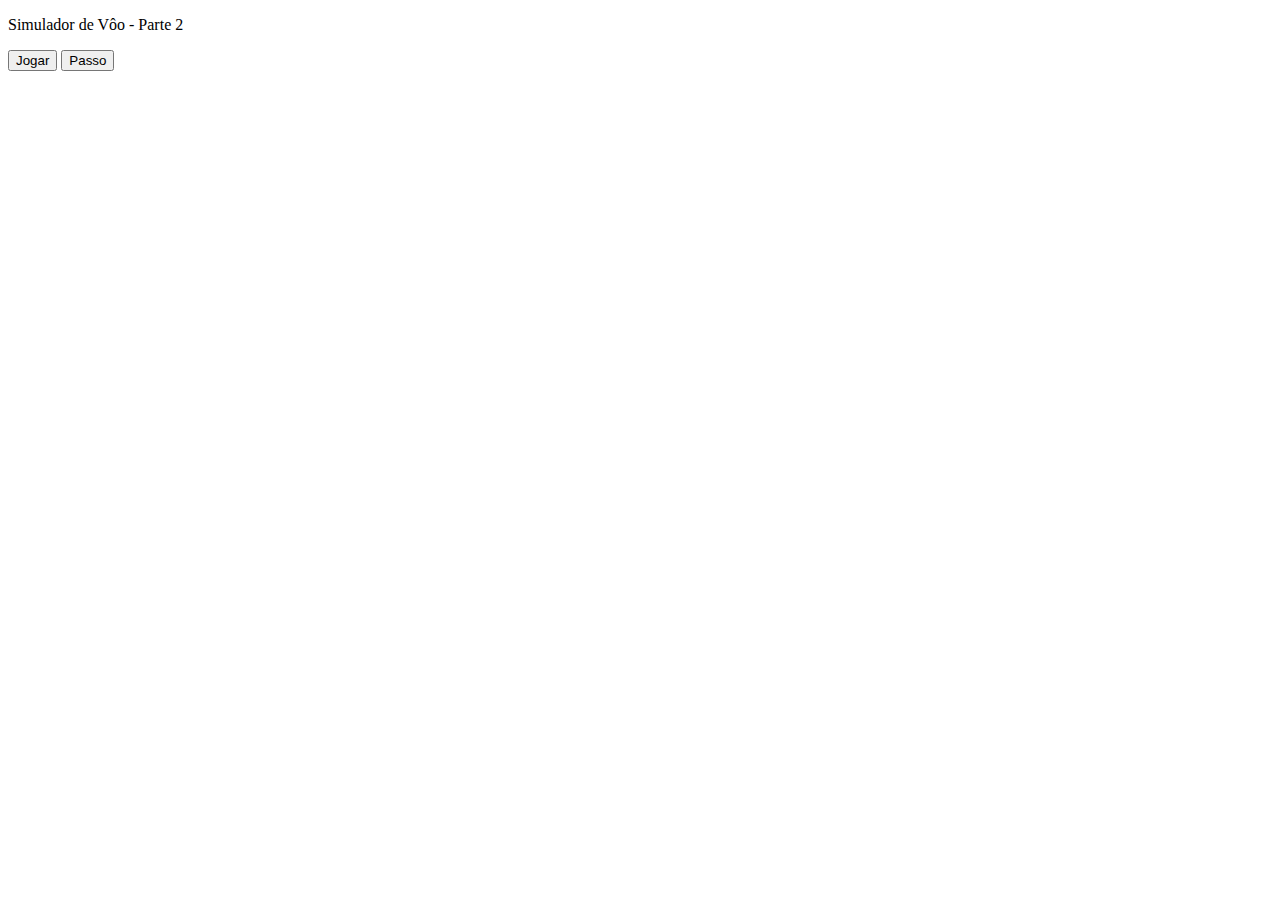
==== EP4/simulador.html @ e3602b3e "[EP4] adiciona enunciado" ====
<!-- EP4 - Simulador de vôo - Parte II -->

<!DOCTYPE html>
<html>
<head>
<meta charset="utf-8"/>
<meta http-equiv="Content-Type" content="text/html" />

<title>EP4 - simulador de vôo - parte 2</title>

<script src="MVnew.js"></script>
<script src="webglUtils.js"></script>
<script src="config.js"></script>
<script src="simulador.js"></script>
</head>

<body>
<p>Simulador de Vôo - Parte 2</p>

<p> </p>
<input id = "Jogar" type="button" value="Jogar" />
<input id = "Passo" type="button" value="Passo" />
<p> </p>

<canvas id="glCanvas" width="600" height="600">
    Opa! pode ser que seu navegador não suporte o canvas do HTML5.
</canvas>
</body>
</html>
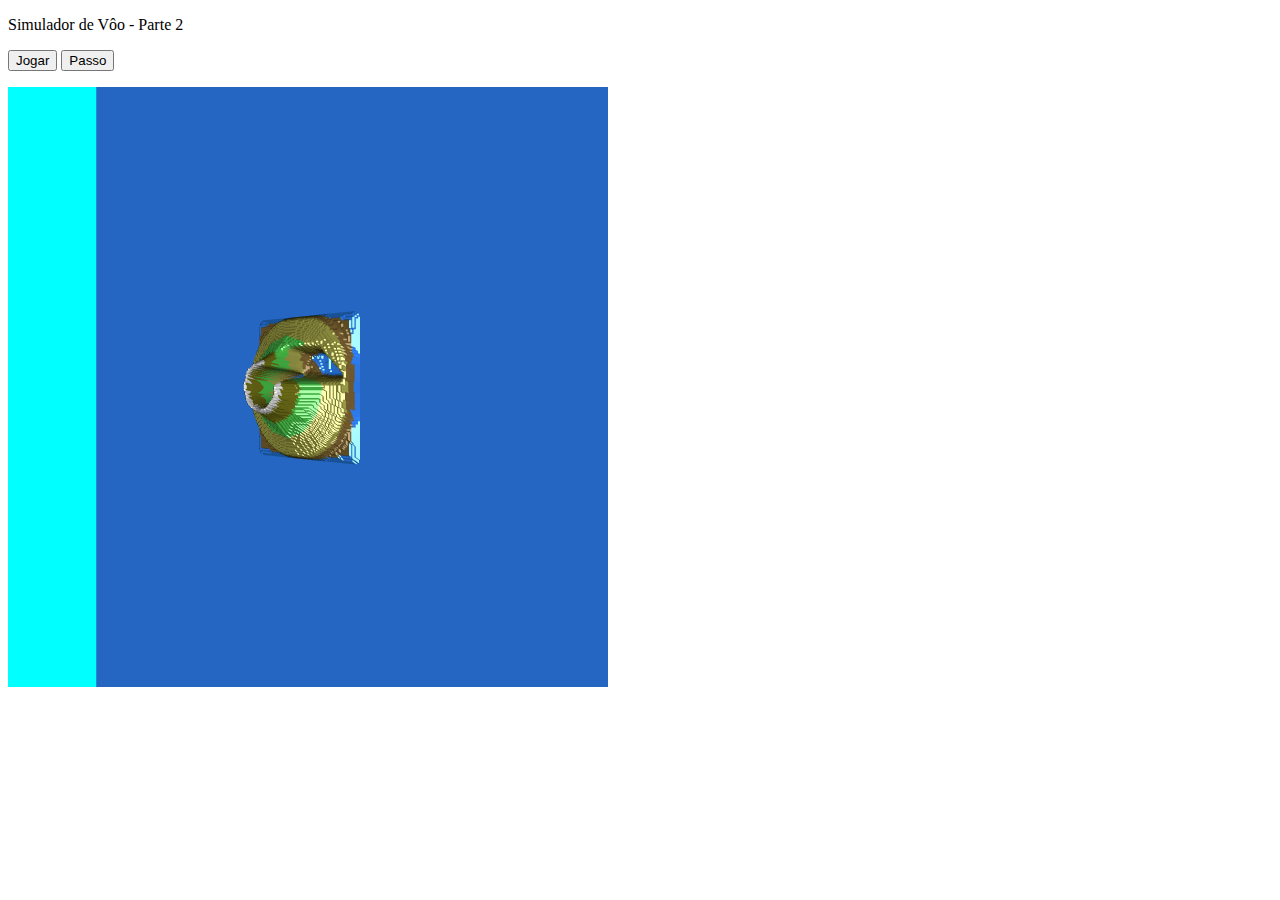
==== commit b5eb1216: "[EP4] Organizaçao, commit para evitar perder tudi" ====
--- a/EP4/simulador.html
+++ b/EP4/simulador.html
@@ -2,28 +2,30 @@
 
 <!DOCTYPE html>
 <html>
-<head>
-<meta charset="utf-8"/>
-<meta http-equiv="Content-Type" content="text/html" />
+    <head>
+        <meta charset="utf-8"/>
+        <meta http-equiv="Content-Type" content="text/html" />
 
-<title>EP4 - simulador de vôo - parte 2</title>
+        <title>EP4 - simulador de vôo - parte 2</title>
 
-<script src="MVnew.js"></script>
-<script src="webglUtils.js"></script>
-<script src="config.js"></script>
-<script src="simulador.js"></script>
-</head>
+        <script src="MVnew.js"></script>
+        <script src="webglUtils.js"></script>
+        <script src="config.js"></script>
+        <script src="simulador.js"></script>
+        <script src="scene.js"></script>
+        <script src="plane.js"></script>
+    </head>
 
-<body>
-<p>Simulador de Vôo - Parte 2</p>
+    <body>
+        <p>Simulador de Vôo - Parte 2</p>
 
-<p> </p>
-<input id = "Jogar" type="button" value="Jogar" />
-<input id = "Passo" type="button" value="Passo" />
-<p> </p>
+        <p> </p>
+        <input id = "Jogar" type="button" value="Jogar" />
+        <input id = "Passo" type="button" value="Passo" />
+        <p> </p>
 
-<canvas id="glCanvas" width="600" height="600">
-    Opa! pode ser que seu navegador não suporte o canvas do HTML5.
-</canvas>
-</body>
+        <canvas id="glCanvas" width="600" height="600">
+            Opa! pode ser que seu navegador não suporte o canvas do HTML5.
+        </canvas>
+    </body>
 </html>
